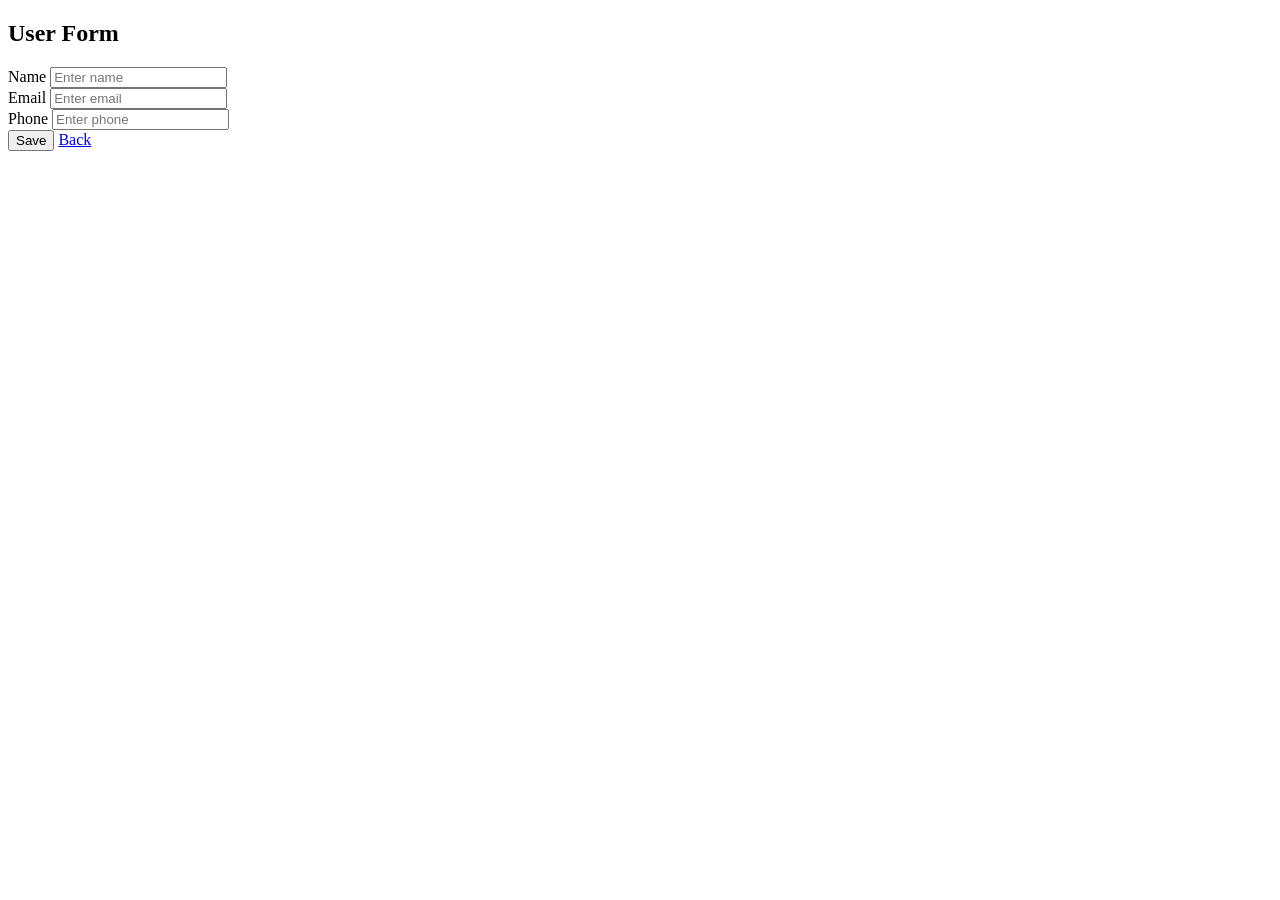
==== src/main/resources/templates/form.html @ 55048a0f "Done" ====
<!DOCTYPE html>
<html xmlns:th="http://www.thymeleaf.org">

<head>
    <title>User Form</title>
    <link rel="stylesheet" th:href="@{/style.css}">
</head>

<body>

<div class="container">

    <h2>User Form</h2>

    <form th:action="@{/save}" th:object="${user}" method="post">

        <input type="hidden" th:field="*{id}" />

        <div class="form-group">
            <label>Name</label>
            <input type="text" th:field="*{name}" placeholder="Enter name" required />
        </div>

        <div class="form-group">
            <label>Email</label>
            <input type="email" th:field="*{email}" placeholder="Enter email" required />
        </div>

        <div class="form-group">
            <label>Phone</label>
            <input type="text" th:field="*{phone}" placeholder="Enter phone" required />
        </div>

        <button class="btn btn-save" type="submit">Save</button>

        <a class="btn btn-add" href="/">Back</a>

    </form>

</div>

</body>
</html>
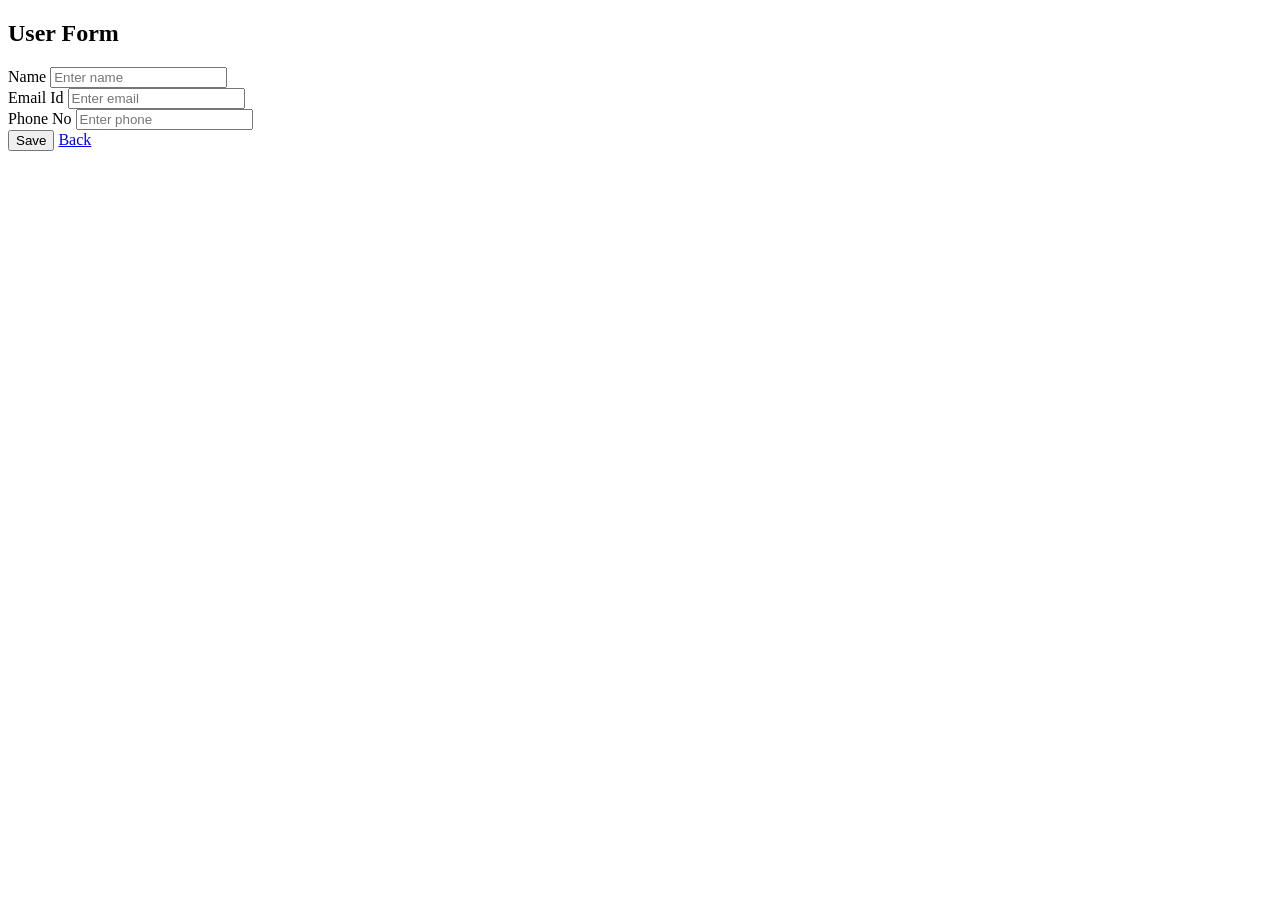
==== commit ed6a2302: "Update form.html" ====
--- a/src/main/resources/templates/form.html
+++ b/src/main/resources/templates/form.html
@@ -22,12 +22,12 @@
         </div>
 
         <div class="form-group">
-            <label>Email</label>
+            <label>Email Id</label>
             <input type="email" th:field="*{email}" placeholder="Enter email" required />
         </div>
 
         <div class="form-group">
-            <label>Phone</label>
+            <label>Phone No</label>
             <input type="text" th:field="*{phone}" placeholder="Enter phone" required />
         </div>
 
